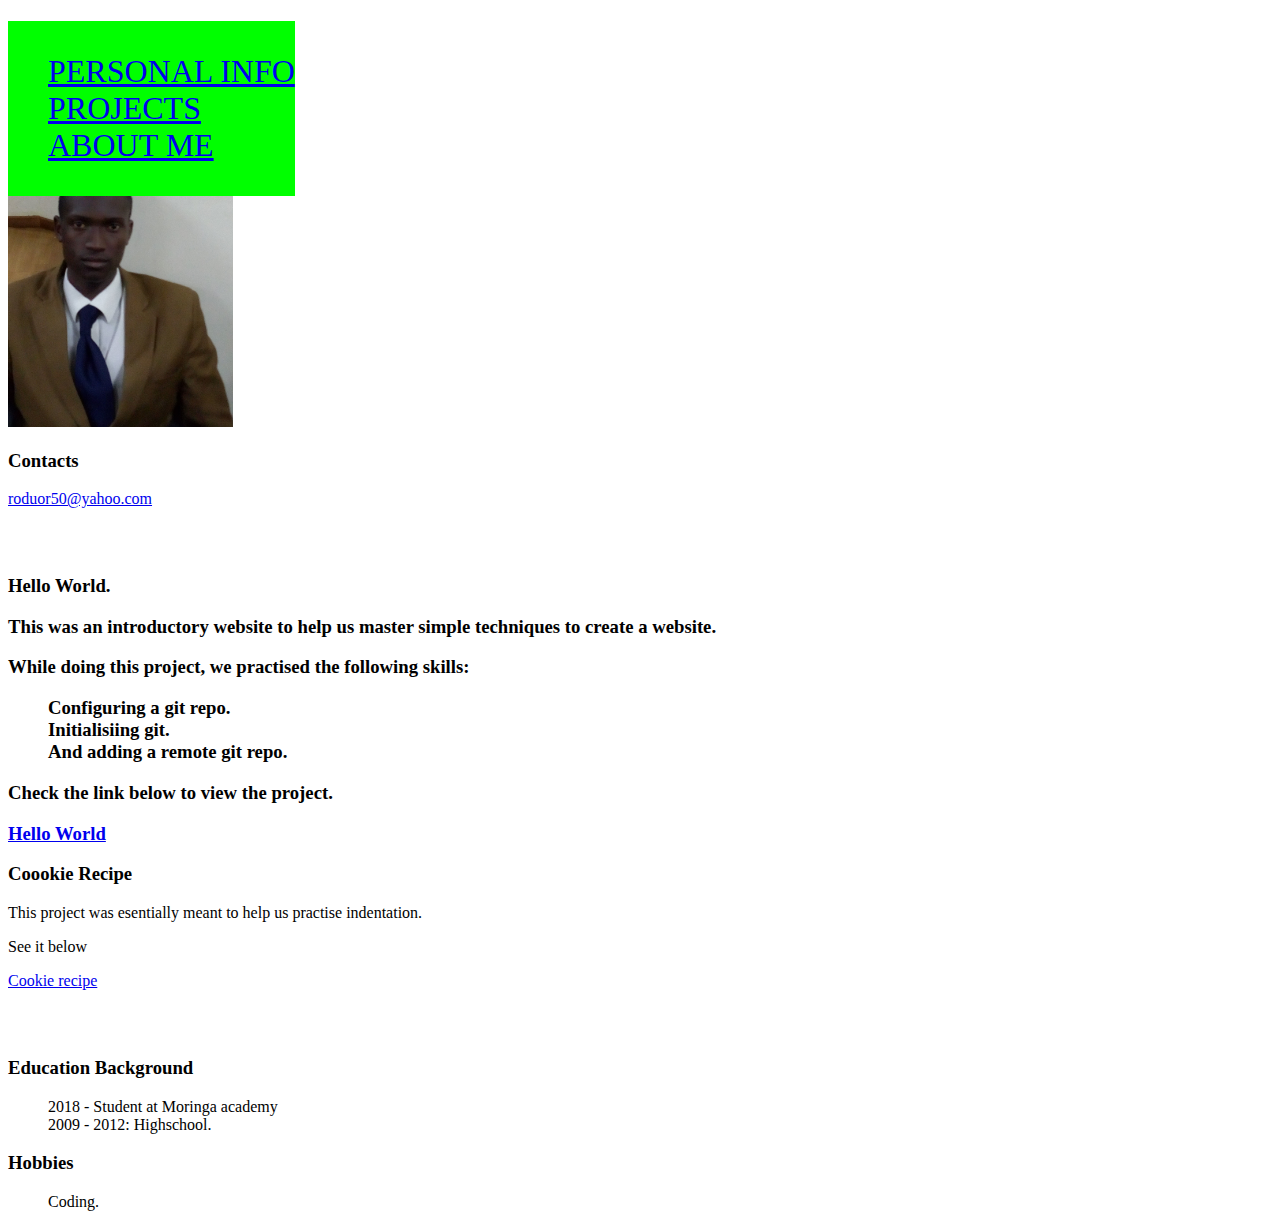
==== index.html @ f1f4dceb "file renamed" ====
<!DOCTYPE html>
<html>
<head>
  <title>Personal Portfolio</title>
  <link href="css/styles.css" rel="stylesheet" type="text/css"/>
</head>
<body>
  <div class="container">
    <div id="overlay">
      <div id="banner">
        <nav class="sidebar">
          <ul>
            <li><a href="#personal info">PERSONAL INFO</a></li>
            <li><a href="#projects">PROJECTS</a></li>
            <li><a href="#about">ABOUT ME</a></li>
          </ul>
        </nav>

        <div id="personal info">
          <h1>Raphael Katana.</h1>
          <h2>Programming Student - Moringa academy.</h2>
          <img src="img.jpg" height="300" alt"image for Raphael">
          <h3>Contacts</h3>
          <p><a href="yahoo login">roduor50@yahoo.com</a></P>
        </div>

        <div id="projects">
          <h2>Projects.</h2>
          <h3>Hello World.<h3>
            <p> This was an introductory website to help  us master simple techniques to create a website.</p>
            <p>While doing this project, we practised the following skills:</p>
              <ul>
                <li>Configuring a git repo.</li>
                <li>Initialisiing git.</li>
                <li>And adding a remote git repo.</li>
              </ul>
              <p>Check the link below to view the project.</p>
              <a href="https://github.com/RKatana/hello-world.git">Hello World</a>

          <h3>Coookie Recipe</h3>
            <p>This project was esentially meant to help us practise indentation.</p>
            <p>See it below</p>
            <a href="https://github.com/RKatana/cookie-recipe.git">Cookie recipe</a></p>
        </div>

        <div id="about">
          <h2>About me.</h2>
          <h3>Education Background</h3>
            <ol>
              <li>2018 - Student at Moringa academy</li>
              <li>2009 - 2012: Highschool.</li>
            </ol>
          <h3>Hobbies</h3>
            <ol>
              <li>Coding.</li>
            </ol>
        </div>
      </div>
    </div>
  </div>
</body>
</html>
---- css/styles.css ----
/**{
  background-image: url("images.png");
  background-size:cover;
  /*background-repeat: no-repeat;*/
}*/
body{
  background-color: rgb(105, 240, 240);
  margin:15%;
}

h1{
  text-decoration: underline;
  color: yellow;
}
h2{
  text-decoration: underline;
  color:white;
}

.sidebar{
  float: left;
  position: fixed;
  background-color: lime;
  font-size:xx-large;
}
.sidebar a:hover{
  color: red;
  border-box: 5px;
  font-size:xx-large;
  padding-right:0px;
}
a:hover{
  color;yellow;
}

.float{
  float: right;
  padding-left: 5%;
  position: relative;
  margin-right: 0;
  background-color:grey;
  text-align: center;
  font-size: x-large;
}
li {
  list-style-type: none;
}
@media only screen and (max-width: 480px){
  .float{
    background-color: white;
  }
}
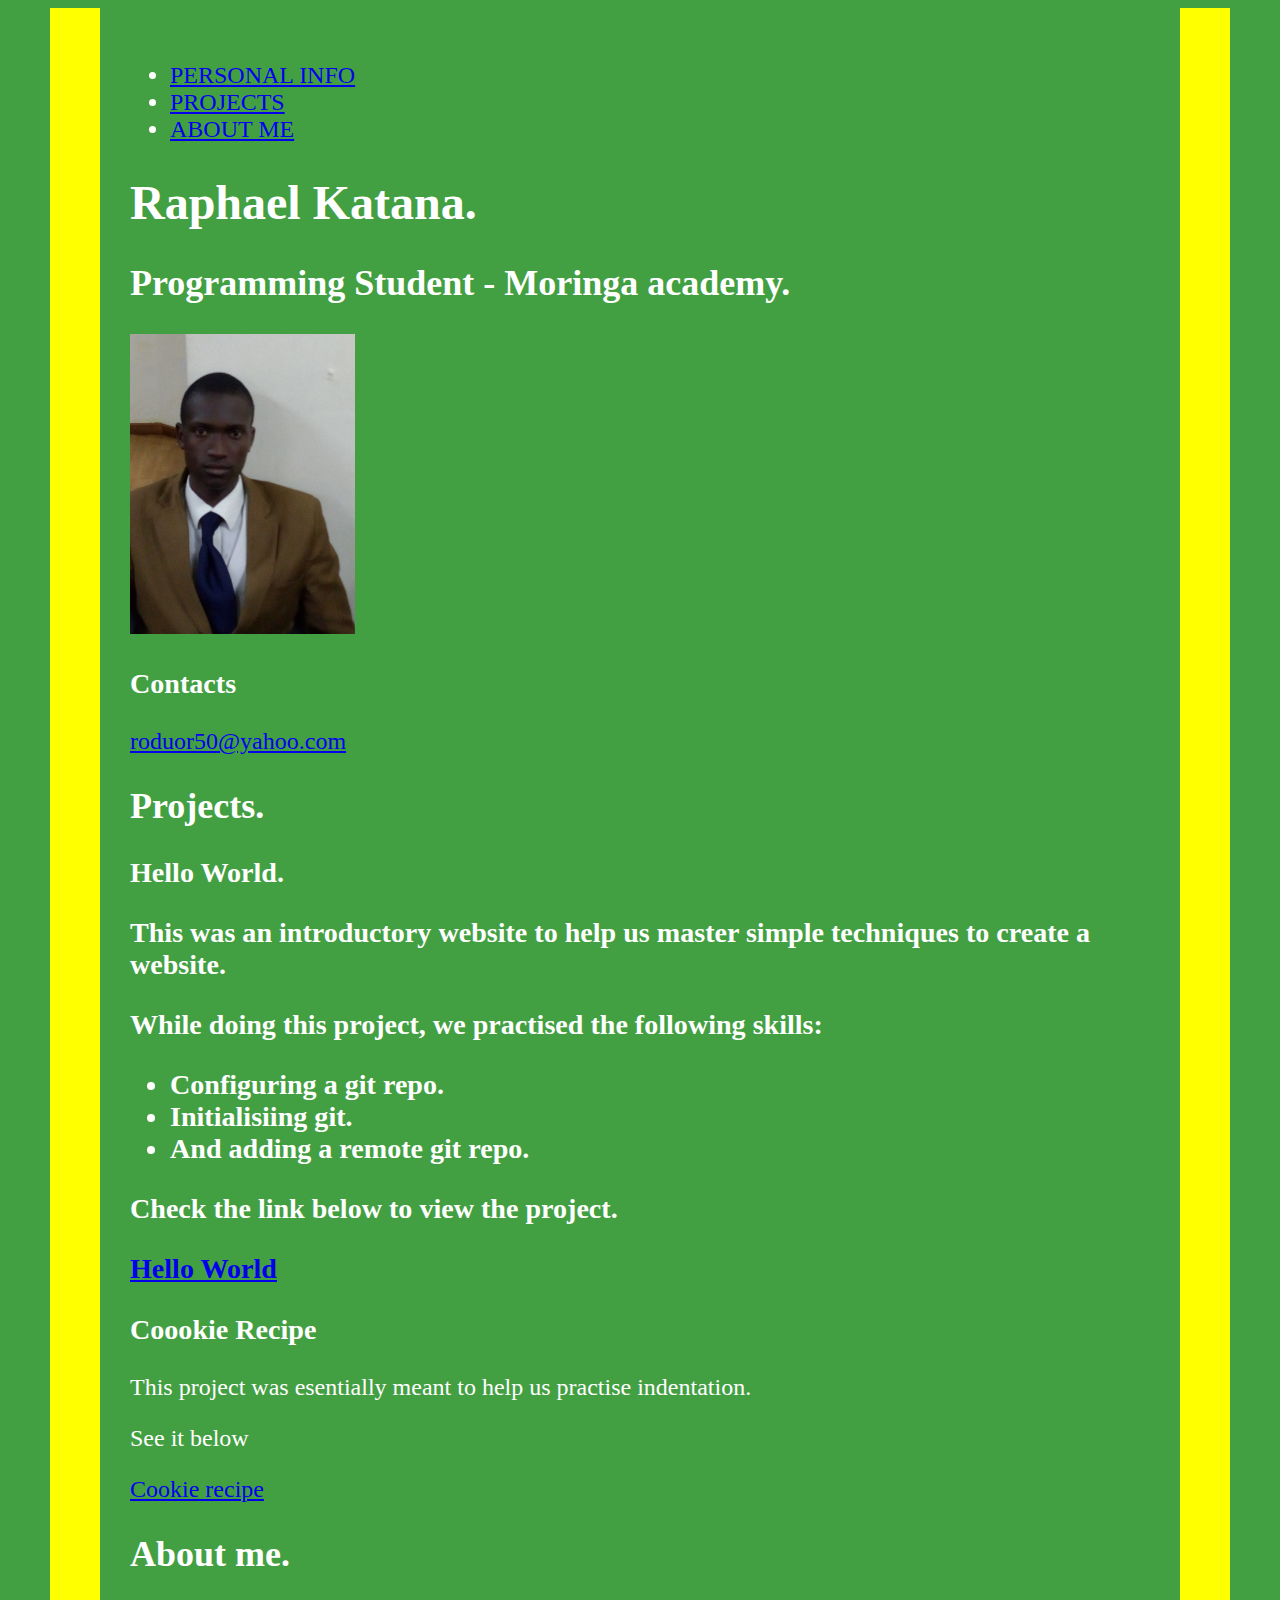
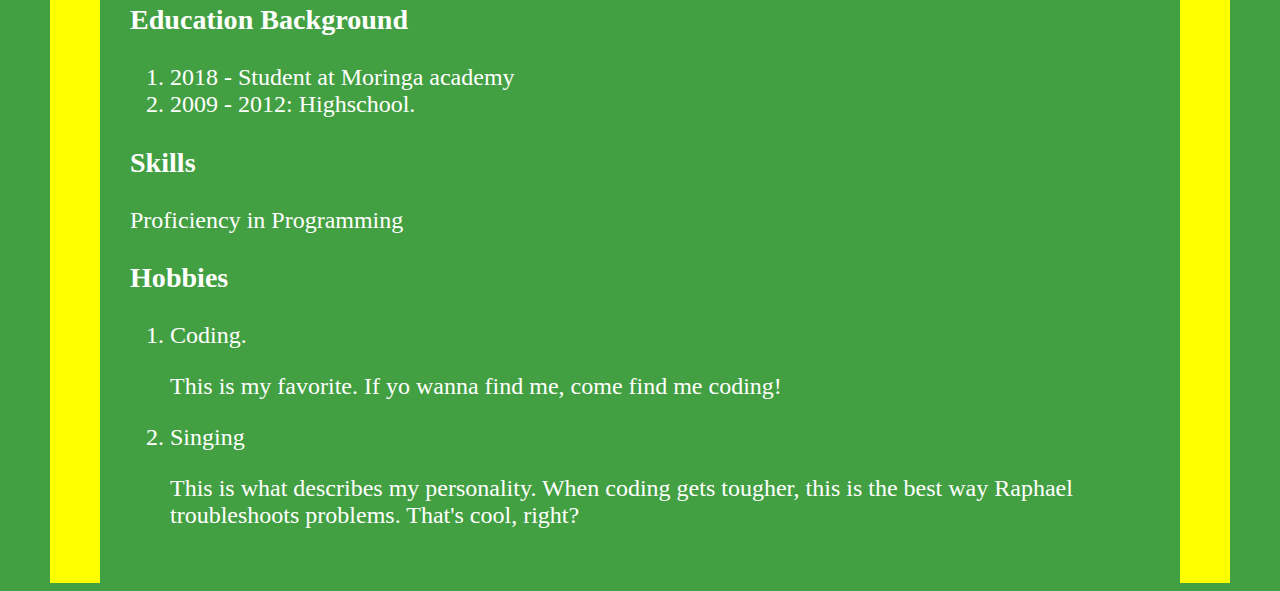
==== commit d5b63f48: "add style to class container" ====
--- a/index.html
+++ b/index.html
@@ -50,9 +50,16 @@
               <li>2018 - Student at Moringa academy</li>
               <li>2009 - 2012: Highschool.</li>
             </ol>
+
+            <h3>Skills</h3>
+              <p>Proficiency in Programming</h3>
+                
           <h3>Hobbies</h3>
             <ol>
               <li>Coding.</li>
+                <p>This is my favorite. If yo wanna find me, come find me coding!</p>
+              <li>Singing</li>
+                <p>This is what describes my personality. When coding gets tougher, this is the best way Raphael troubleshoots problems. That's cool, right?</p>
             </ol>
         </div>
       </div>
--- a/css/styles.css
+++ b/css/styles.css
@@ -1,29 +1,45 @@
+body{
+  color; white;
+  background-color: #43A042;
+  display: flex;
+  padding: 30px;
+  margin-left: 50px;
+  margin-right: 50px;
+  border-right: 50px solid yellow;
+  border-left: 50px solid yellow;
+}
+
+.container{
+  color: white;
+  justify-content: center;
+  font-size: x-large;
+}
 /**{
   background-image: url("images.png");
   background-size:cover;
   /*background-repeat: no-repeat;*/
-}*/
-body{
-  background-color: rgb(105, 240, 240);
-  margin:15%;
-}
+/*}*/
+/*body{
+  /*background-color: rgb(105, 240, 240);*/
+  /*margin:15%;*/
+/*}*/
 
-h1{
-  text-decoration: underline;
-  color: yellow;
-}
-h2{
+/*text-decoration: underline;*/
+/*h1{*/
+  /*color: yellow;*/
+/*}*/
+/*h2{
   text-decoration: underline;
   color:white;
-}
+}*/
 
-.sidebar{
+/*.sidebar{
   float: left;
-  position: fixed;
-  background-color: lime;
+  /*position: relative;*/
+  /*background-color: lime;
   font-size:xx-large;
-}
-.sidebar a:hover{
+}*/
+/*.sidebar a:hover{
   color: red;
   border-box: 5px;
   font-size:xx-large;
@@ -31,6 +47,18 @@
 }
 a:hover{
   color;yellow;
+}*/
+/*
+nav>ul>li{
+  float: right;
+  display:inline-block;
+  padding: 25px;
+  position:relative;
+  left:70%
+  font-size: xx-large
+}
+nav>ul>li>a:hover{
+  color:red;
 }
 
 .float{
@@ -48,5 +76,5 @@
 @media only screen and (max-width: 480px){
   .float{
     background-color: white;
-  }
-}
+    text-align: center;
+  }*/
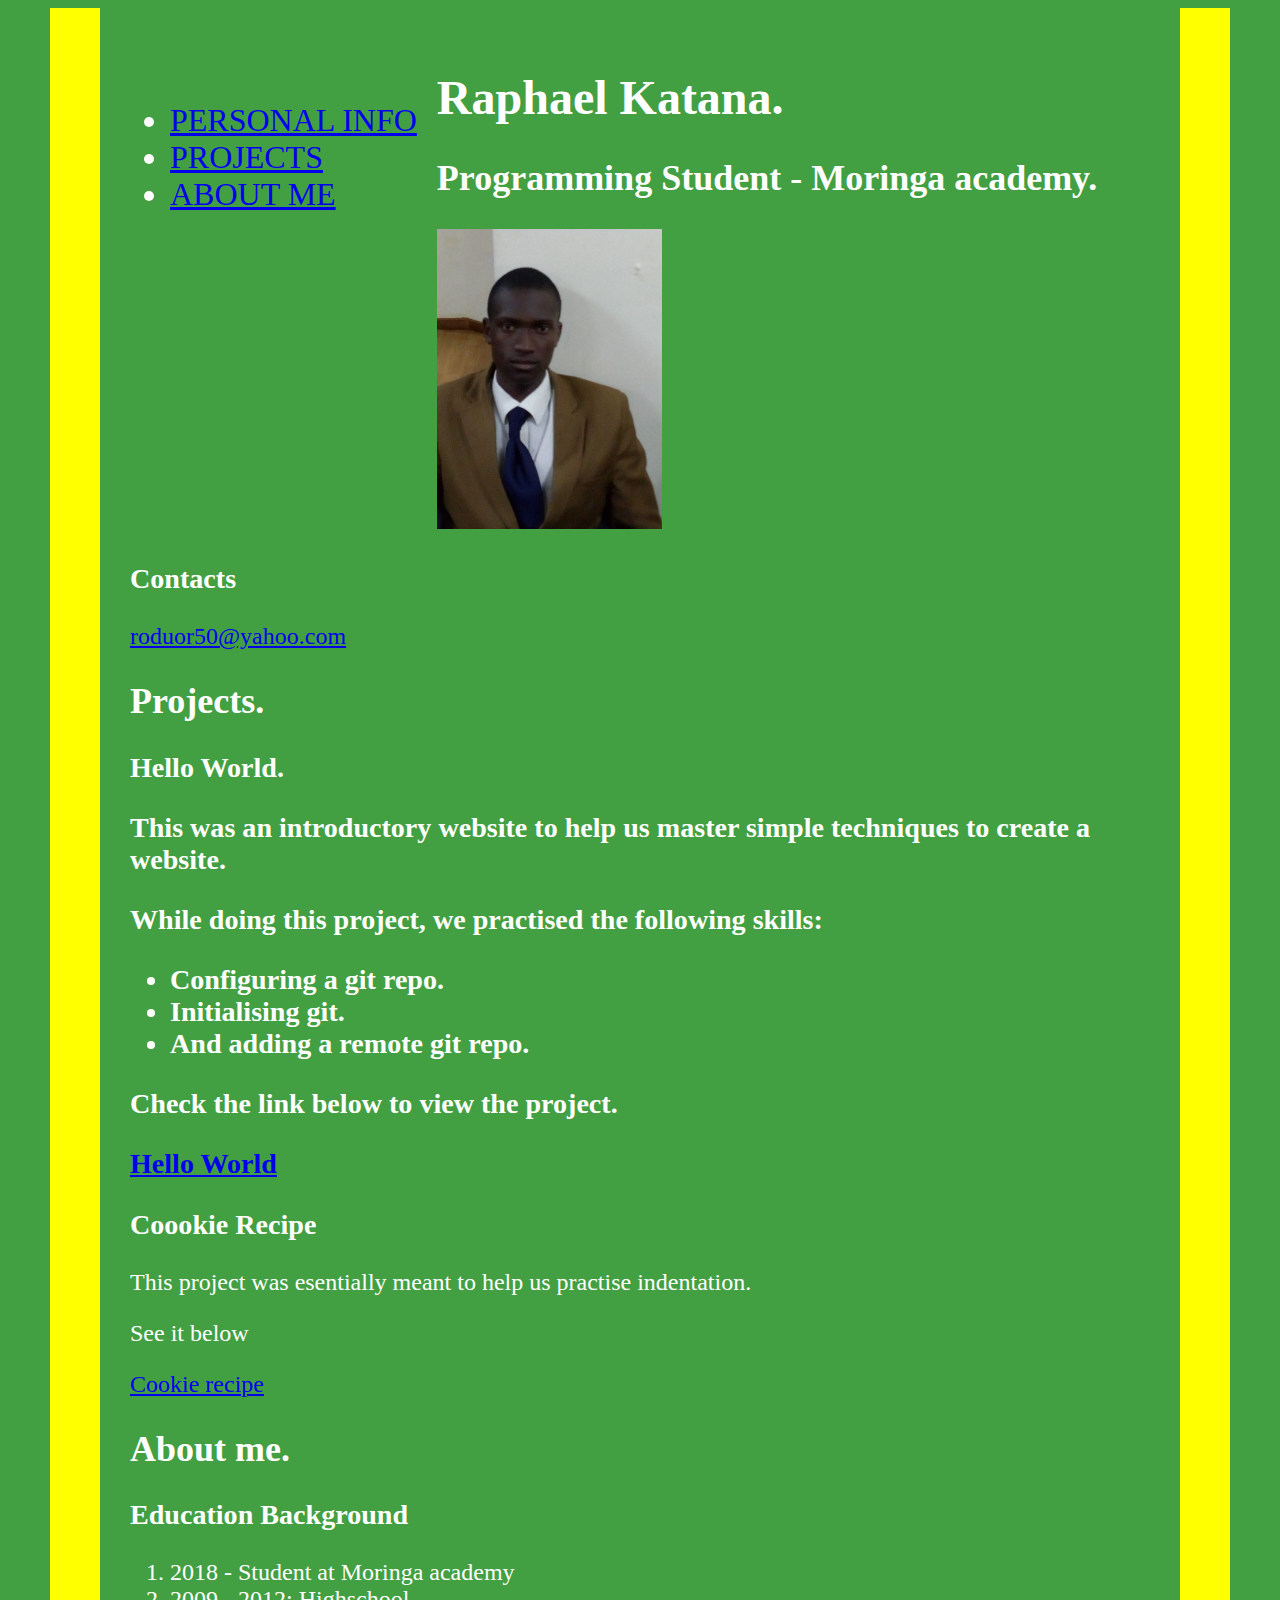
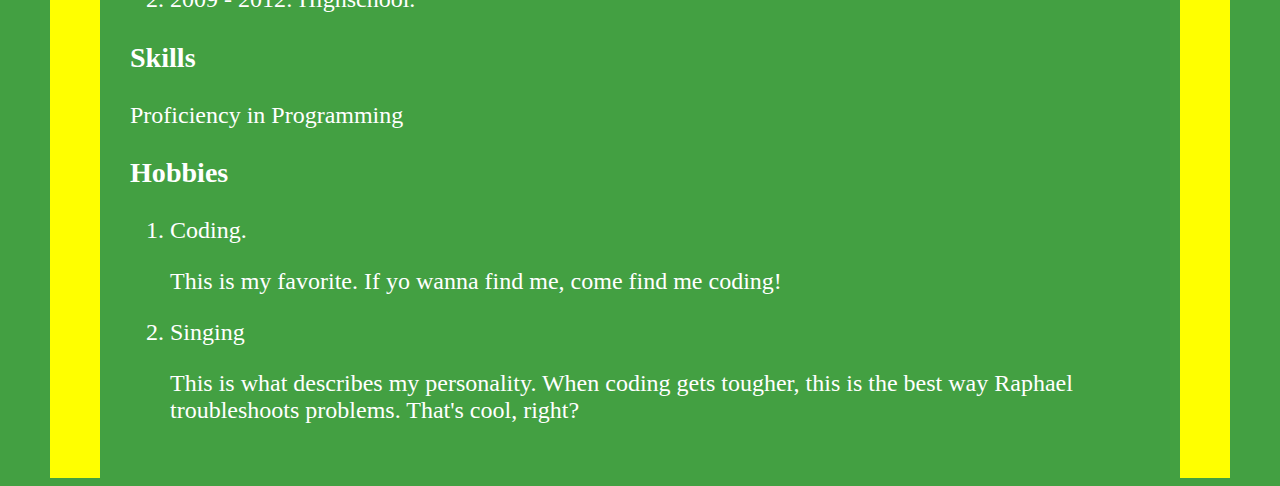
==== commit ce3b99db: "addstyle to side bar" ====
--- a/index.html
+++ b/index.html
@@ -31,7 +31,7 @@
             <p>While doing this project, we practised the following skills:</p>
               <ul>
                 <li>Configuring a git repo.</li>
-                <li>Initialisiing git.</li>
+                <li>Initialising git.</li>
                 <li>And adding a remote git repo.</li>
               </ul>
               <p>Check the link below to view the project.</p>
@@ -53,7 +53,7 @@
 
             <h3>Skills</h3>
               <p>Proficiency in Programming</h3>
-                
+
           <h3>Hobbies</h3>
             <ol>
               <li>Coding.</li>
--- a/css/styles.css
+++ b/css/styles.css
@@ -14,6 +14,14 @@
   justify-content: center;
   font-size: x-large;
 }
+.sidebar{
+  float:left;
+  padding-right: 20px;
+  position: sticky;
+  font-size: xx-large;
+  display: inline-block;
+}
+
 /**{
   background-image: url("images.png");
   background-size:cover;
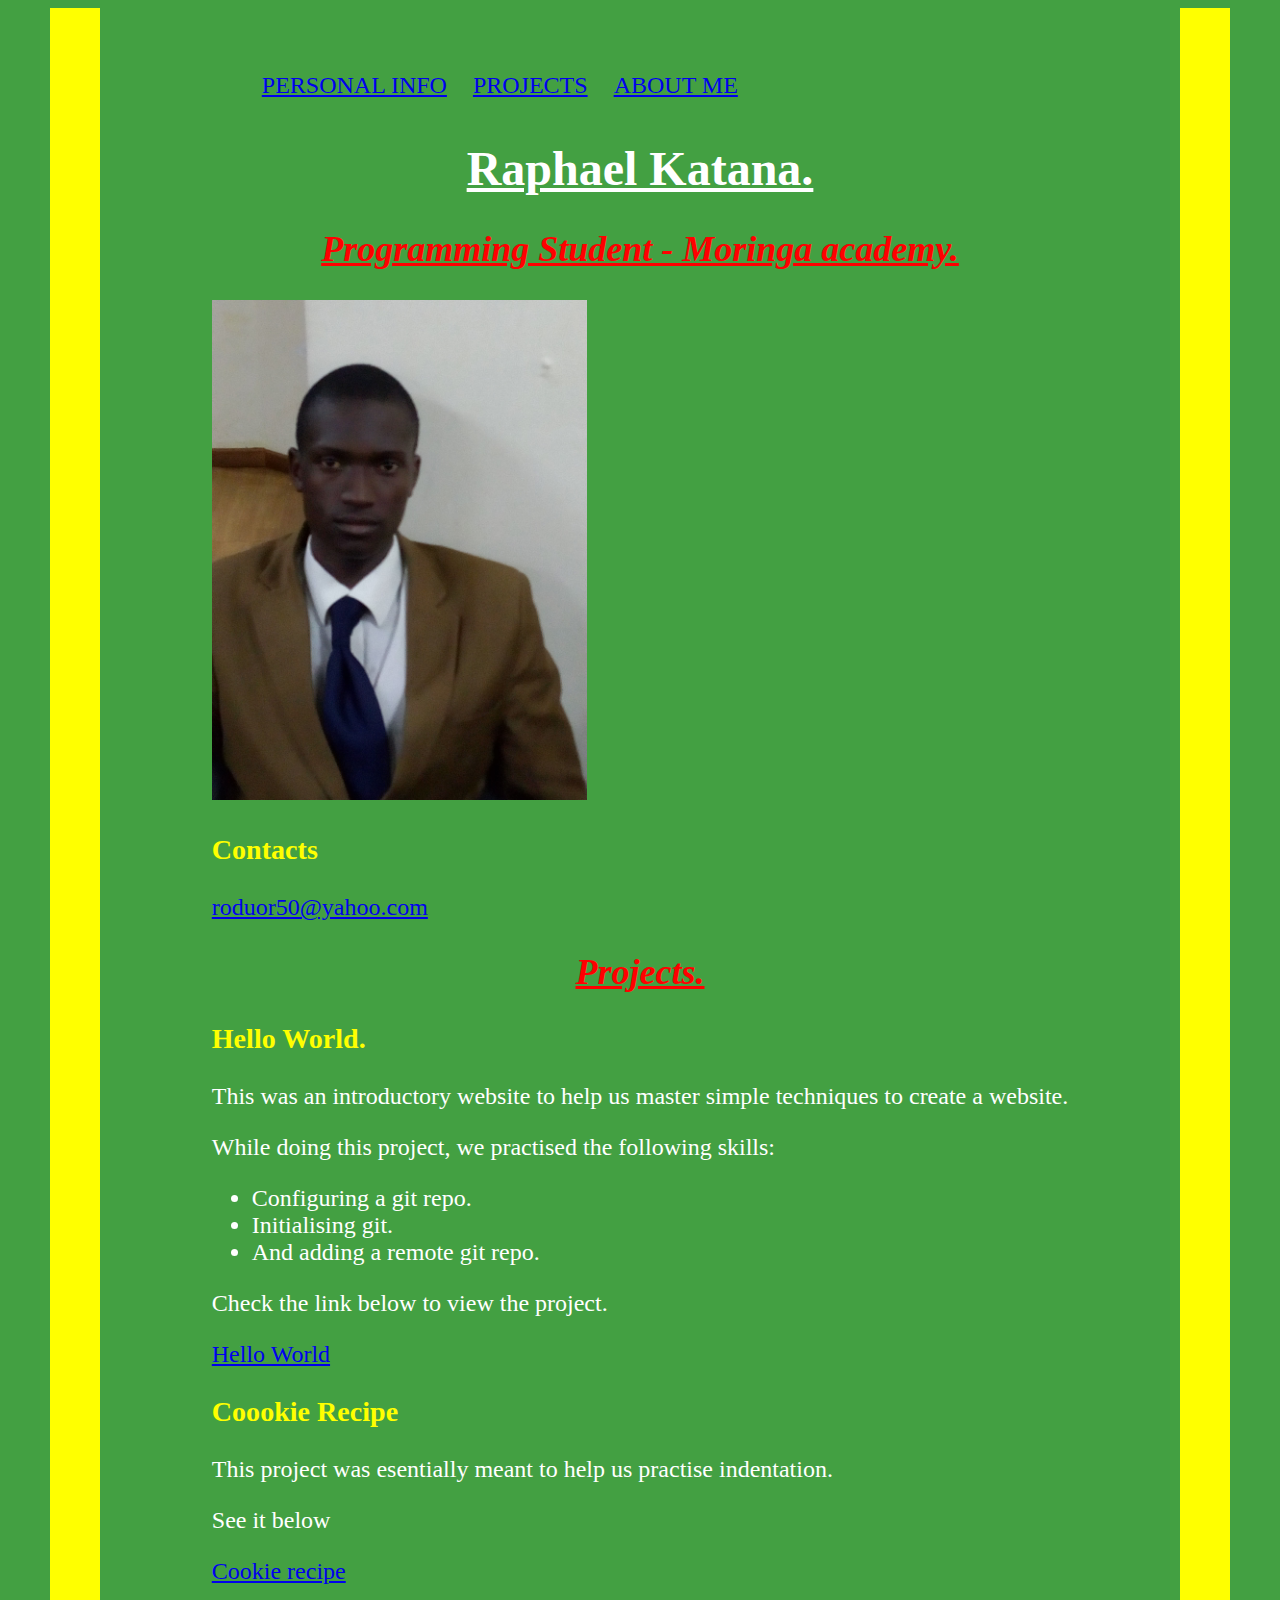
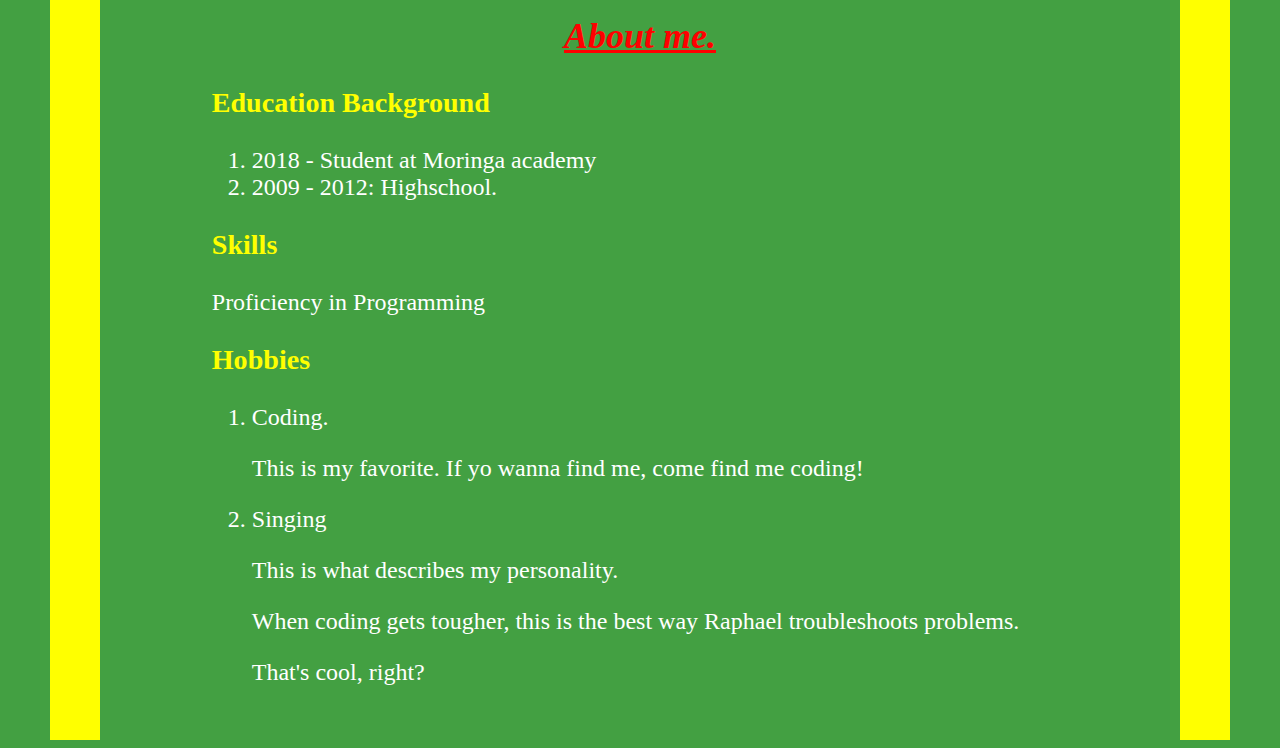
==== commit 11e4626f: "add more changes" ====
--- a/index.html
+++ b/index.html
@@ -16,17 +16,19 @@
           </ul>
         </nav>
 
+        <div class="info">
         <div id="personal info">
           <h1>Raphael Katana.</h1>
           <h2>Programming Student - Moringa academy.</h2>
-          <img src="img.jpg" height="300" alt"image for Raphael">
+          <img src="img.jpg" height="500" alt"image for Raphael">
           <h3>Contacts</h3>
           <p><a href="yahoo login">roduor50@yahoo.com</a></P>
         </div>
+      </div>
 
         <div id="projects">
           <h2>Projects.</h2>
-          <h3>Hello World.<h3>
+          <h3>Hello World.</h3>
             <p> This was an introductory website to help  us master simple techniques to create a website.</p>
             <p>While doing this project, we practised the following skills:</p>
               <ul>
@@ -59,7 +61,9 @@
               <li>Coding.</li>
                 <p>This is my favorite. If yo wanna find me, come find me coding!</p>
               <li>Singing</li>
-                <p>This is what describes my personality. When coding gets tougher, this is the best way Raphael troubleshoots problems. That's cool, right?</p>
+                <p>This is what describes my personality.<?p>
+                <p> When coding gets tougher, this is the best way Raphael troubleshoots problems.<p>
+                <p><span>That's cool, right?</span></p>
             </ol>
         </div>
       </div>
--- a/css/styles.css
+++ b/css/styles.css
@@ -1,4 +1,5 @@
 body{
+  /*text-align: center;*/
   color; white;
   background-color: #43A042;
   display: flex;
@@ -7,19 +8,89 @@
   margin-right: 50px;
   border-right: 50px solid yellow;
   border-left: 50px solid yellow;
+  justify-content: center;
 }
+h1{
+  text-align: center;
+  text-decoration: underline;
+}
+
 
 .container{
   color: white;
   justify-content: center;
   font-size: x-large;
 }
-.sidebar{
+h2{
+  text-align: center;
+  text-decoration: underline;
+  color: red;
+  font-style: italic;
+}
+h3{
+  color:yellow;
+  font-weight: bold;
+}
+
+@media only screen and (max-width: 600px) {
+     *{
+         display: block;
+         align-items: center;
+         padding: 5px;
+         background-color: yellow;
+         border: none;
+     }
+    img {
+      max-width: 100%;
+      height: auto;
+     }
+     h3{
+       color: black;
+     }
+}
+
+/*.sidebar{
   float:left;
   padding-right: 20px;
   position: sticky;
   font-size: xx-large;
   display: inline-block;
+}*/
+ /*.info{
+   float:right;
+   padding-left: 20px;
+   position: relative;
+   right: 30%
+ }
+ #projects{
+   float: right;
+   padding: 20px;
+ }
+ #about{
+   float: right;
+   padding: 20px;
+   position:relative;
+   right:25%;*/
+   /*max-width: auto;*/
+   /*max-height: 200px;*/
+ }
+span{
+  font-weight: bold;
+}
+nav>ul>li>a:hover {
+    background-color:red;
+}
+nav>ul>li{
+    display: inline-block;
+    /*margin-left:5%;*/
+    padding: 10px;
+}
+a:hover{
+    background-color: red;
+}
+img{
+  /*max-width: auto;*/
+  /*height:100%;*/
 }
 
 /**{
